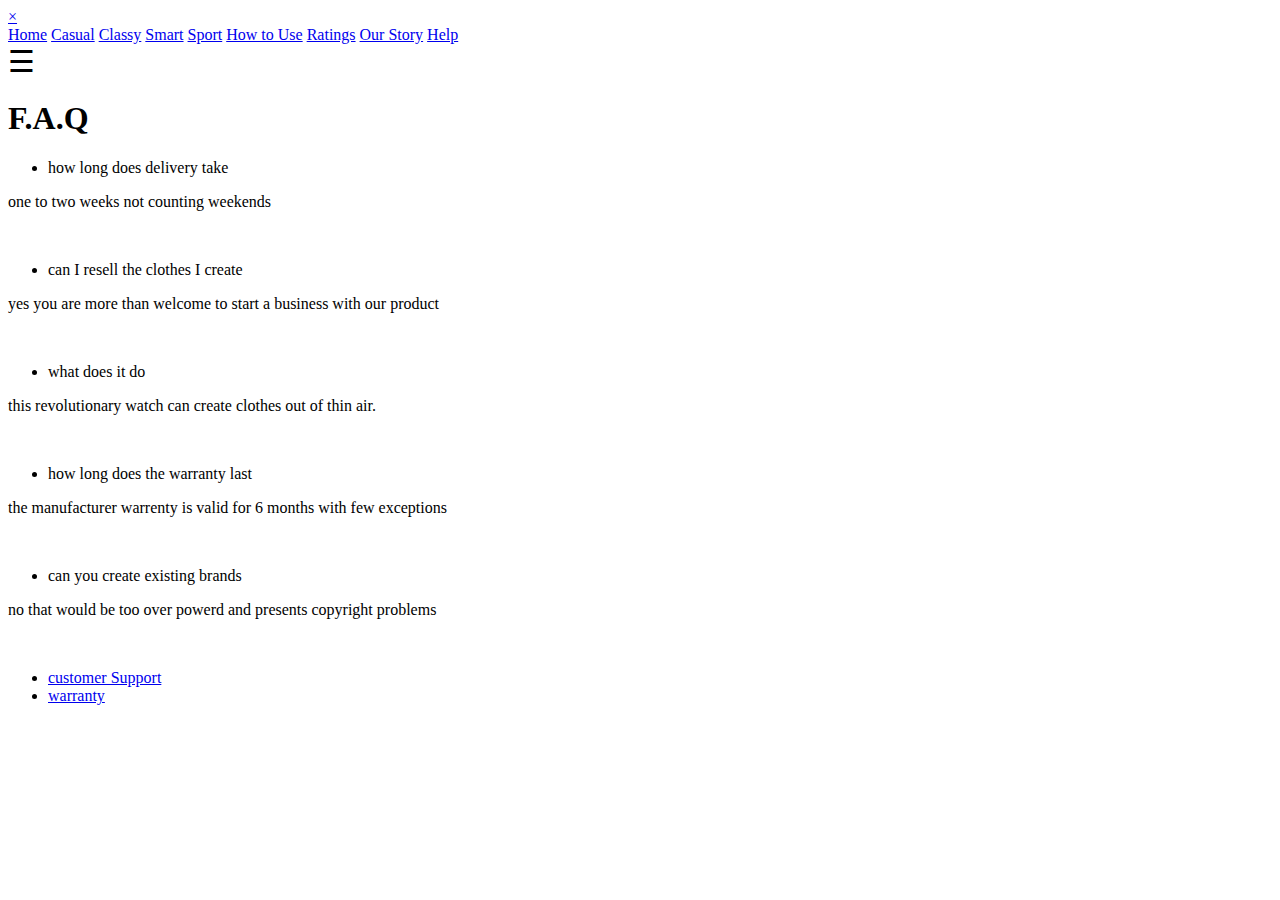
==== help.html @ 03b05d14 "done" ====
<!DOCTYPE html>
<html lang="en">
<head>
    <meta charset="UTF-8">
    <meta name="viewport" content="width=device-width, initial-scale=1.0">
    <title>Document</title>
    <script src="script1.js" defer></script>
    <link href="styles1.css" rel="stylesheet">
    <link href="help.css" rel="stylesheet">

</head>
<body>
    <header>
        <section id="navicon">
            <div id="myNav" class="overlay">
                <a href="javascript:void(0)" class="closebtn" onclick="closeNav()">&times;</a>
                <div class="overlay-content">
                    <a href="index.html">Home</a>
                    <a href="Cat./Casual/casual.html">Casual</a>
                    <a href="Cat./Classy/classy.html">Classy</a>
                    <a href="Cat./Smart/smart.html">Smart</a>
                    <a href="Cat./Sport/sport.html">Sport</a>
                    <a href="htu.html">How to Use</a>
                    <a href="ratings.html">Ratings</a>
                    <a href="story.html">Our Story</a>
                    <a href="help.html">Help</a>
                </div>
            </div>
            <span style="font-size:30px;cursor:pointer" onclick="openNav()">&#9776;</span>
        </section>
        <h1>F.A.Q</h1>
        <ul>
            <li>how long does delivery take </li>
        </ul>
        <p>one to two weeks not counting weekends </p> <br>
         <ul>
            <li>can I resell the clothes I create </li>
         </ul>
         <p>yes you are more than welcome to  start a business with our product </p> <br>
         <ul>
             <li>what does it do </li>
        </ul>
        <p>this revolutionary watch can create clothes out of thin air.</p> <br>
         <ul>
            <li>how long does the warranty last</li>
        </ul>
        <p>the manufacturer warrenty is valid for 6 months with few exceptions </p> <br>
         <ul>
            <li>can you create existing brands </li>
        </ul>
        <p>no that would be too over powerd and presents copyright problems </p> <br>
         
    </header>
<footer id="word">
    <div id="table">
        <ul id="horizontalList">
            <li><a href="customerSupport.html">customer Support</a></li>
            <li><a href="warranty.html">warranty</a></li>
        </ul>
    </div>
    
</footer>
</body>

</html>
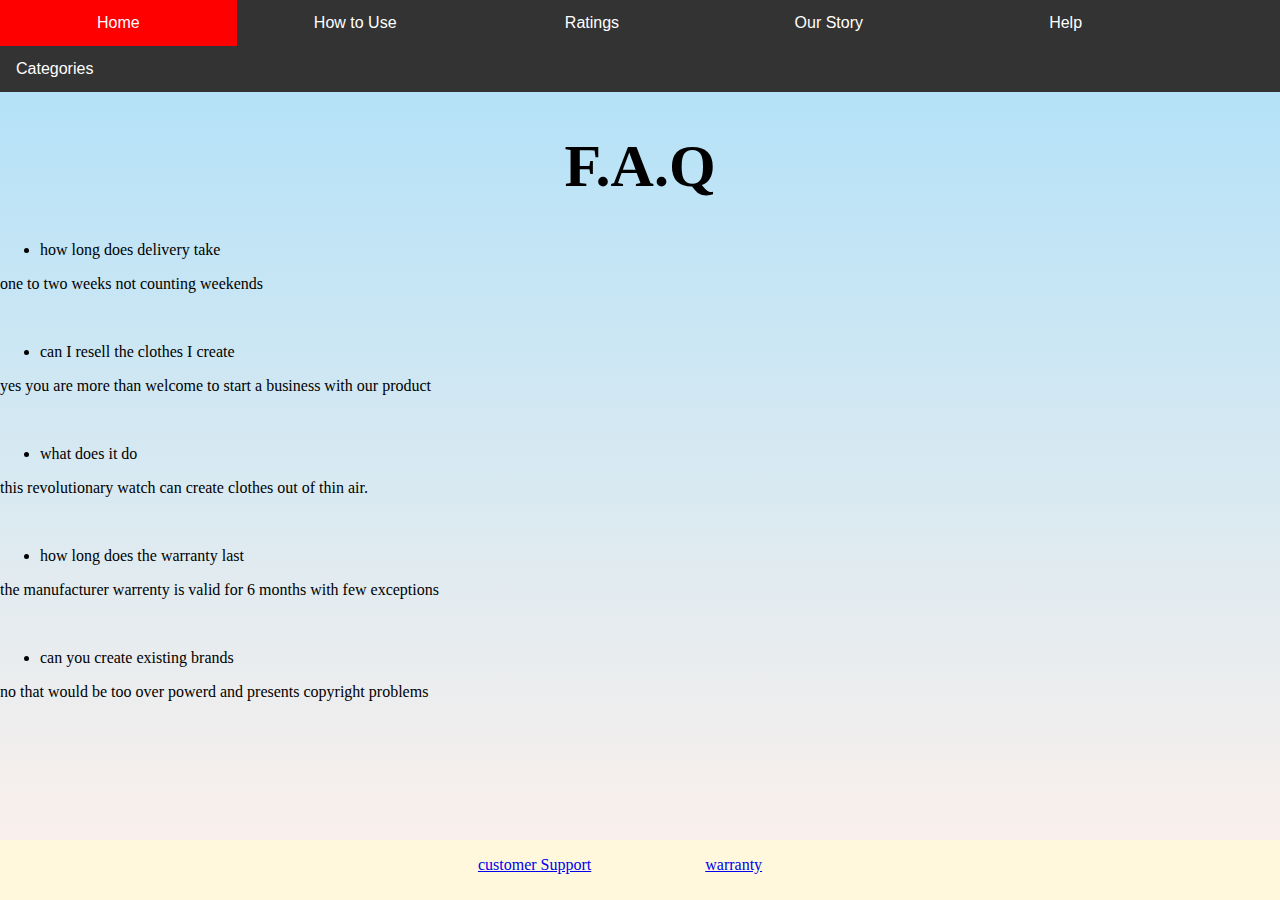
==== commit 5ea9a656: "added new nav for all pages" ====
--- a/help.html
+++ b/help.html
@@ -3,31 +3,33 @@
 <head>
     <meta charset="UTF-8">
     <meta name="viewport" content="width=device-width, initial-scale=1.0">
-    <title>Document</title>
+    <title>Help</title>
     <script src="script1.js" defer></script>
-    <link href="styles1.css" rel="stylesheet">
+    <!-- <link href="styles1.css" rel="stylesheet"> -->
     <link href="help.css" rel="stylesheet">
 
 </head>
 <body>
     <header>
-        <section id="navicon">
-            <div id="myNav" class="overlay">
-                <a href="javascript:void(0)" class="closebtn" onclick="closeNav()">&times;</a>
-                <div class="overlay-content">
-                    <a href="index.html">Home</a>
+        <div class="navbar">                
+            <a href="index.html">Home</a>            
+            <a href="htu.html">How to Use</a>
+            <a href="ratings.html">Ratings</a>
+            <a href="story.html">Our Story</a>
+            <a href="help.html">Help</a>
+            <div class="dropdown">
+                
+                <button class="dropbtn">Categories
+                    <i class="fa fa-caret-down"></i>
+                </button>
+                <div class="dropdown-content">
                     <a href="Cat./Casual/casual.html">Casual</a>
                     <a href="Cat./Classy/classy.html">Classy</a>
                     <a href="Cat./Smart/smart.html">Smart</a>
                     <a href="Cat./Sport/sport.html">Sport</a>
-                    <a href="htu.html">How to Use</a>
-                    <a href="ratings.html">Ratings</a>
-                    <a href="story.html">Our Story</a>
-                    <a href="help.html">Help</a>
                 </div>
             </div>
-            <span style="font-size:30px;cursor:pointer" onclick="openNav()">&#9776;</span>
-        </section>
+        </div> 
         <h1>F.A.Q</h1>
         <ul>
             <li>how long does delivery take </li>
--- a/styles1.css
+++ b/styles1.css
@@ -0,0 +1,223 @@
+@charset "utf-8";
+
+html{
+    background: linear-gradient(rgb(255, 199, 131), rgb(255, 217, 171), white);
+    background-attachment: fixed;
+}
+ header{
+    background: transparent;
+ }
+
+div#divLogo{
+    text-align: center;
+}
+img#logo{
+    width: 117px;
+    height: 109px;
+    /* transform: translateY(-45px) ; */
+    margin-left: 648px;
+    margin-right: auto;
+
+}
+
+section#social{
+    display: block;
+    position: right;
+    float: right;
+    margin-right: auto;
+    /* transform: translateY(-160px) ; */
+    background: #333;
+    
+    
+}
+
+section#homeText{
+  display: block;
+  width: 100%;
+  font-size: 25px;
+
+}
+/*--------------------------for nav---------------------------*/
+/* Navbar container */
+.navbar {
+  overflow: hidden;
+  background-color: #333;
+  font-family: Arial;
+  
+}
+
+/* Links inside the navbar */
+.navbar a {
+  float: left;
+  font-size: 16px;
+  color: white;
+  text-align: center;
+  padding: 14px 16px;
+  text-decoration: none;
+  width: 16.66%;
+}
+
+/* The dropdown container */
+.dropdown {
+  float: left;
+  overflow: hidden;
+  
+}
+
+/* Dropdown button */
+.dropdown .dropbtn {
+  font-size: 16px;
+  border: none;
+  outline: none;
+  color: white;
+  padding: 14px 16px;
+  background-color: inherit;
+  font-family: inherit; /* Important for vertical align on mobile phones */
+  margin: 0; /* Important for vertical align on mobile phones */
+}
+
+/* Add a red background color to navbar links on hover */
+.navbar a:hover, .dropdown:hover .dropbtn {
+  background-color: red;
+}
+
+/* Dropdown content (hidden by default) */
+.dropdown-content {
+  display: none;
+  position: absolute;
+  background-color: #f9f9f9;
+  min-width: 10%;
+  margin-right: 0px;
+  box-shadow: 0px 8px 16px 0px rgba(0,0,0,0.2);
+  z-index: 1;
+}
+
+/* Links inside the dropdown */
+.dropdown-content a {
+  float: none;
+  color: black;
+  padding: 12px 16px;
+  text-decoration: none;
+  display: block;
+  text-align: left;
+  width: 100%;
+}
+
+/* Add a grey background color to dropdown links on hover */
+.dropdown-content a:hover {
+  background: linear-gradient(white, rgba(0,0,0,.1));
+
+}
+
+/* Show the dropdown menu on hover */
+.dropdown:hover .dropdown-content {
+  display: block;
+}
+.show{
+  display: block;
+}
+
+
+/*----------------------slideshow---------------------*/
+* {box-sizing:border-box}
+
+/* Slideshow container */
+.slideshow-container {
+  max-width: 700px;
+  position: relative;
+  margin: auto;
+  border: 10px black solid;
+  border-radius: 10px;
+  box-shadow: 10px 10px 16px black;
+}
+
+/* Hide the images by default */
+.mySlides {
+  display: none;
+}
+
+/* Next & previous buttons */
+.prev, .next {
+  cursor: pointer;
+  position: absolute;
+  top: 50%;
+  width: auto;
+  margin-top: -22px;
+  padding: 16px;
+  color: white;
+  font-weight: bold;
+  font-size: 18px;
+  transition: 0.6s ease;
+  border-radius: 0 3px 3px 0;
+  user-select: none;
+}
+
+/* Position the "next button" to the right */
+.next {
+  right: 0;
+  border-radius: 3px 0 0 3px;
+}
+
+
+/* On hover, add a black background color with a little bit see-through */
+.prev:hover, .next:hover {
+  background-color: rgba(0,0,0,0.8);
+}
+
+/* Caption text */
+.text {
+  color: #f2f2f2;
+  font-size: 15px;
+  padding: 8px 12px;
+  position: absolute;
+  bottom: 0%;
+  width: 100%;
+  text-align: center;
+  background: black;
+}
+
+/* Number text (1/3 etc) */
+.numbertext {
+  color: #f2f2f2;
+  font-size: 12px;
+  padding: 8px 12px;
+  position: absolute;
+  top: 0;
+}
+
+/* The dots/bullets/indicators */
+.dot {
+  cursor: pointer;
+  height: 15px;
+  width: 15px;
+  margin: 0 2px;
+  background-color: #bbb;
+  border-radius: 50%;
+  display: inline-block;
+  transition: background-color 0.6s ease;
+}
+
+.active, .dot:hover {
+  background-color: #717171;
+}
+
+/* Fading animation */
+.fade {
+  -webkit-animation-name: fade;
+  -webkit-animation-duration: 1.5s;
+  animation-name: fade;
+  animation-duration: 1.5s;
+}
+
+@-webkit-keyframes fade {
+  from {opacity: .4}
+  to {opacity: 1}
+}
+
+@keyframes fade {
+  from {opacity: .4}
+  to {opacity: 1}
+}
+
+
+
--- a/help.css
+++ b/help.css
@@ -0,0 +1,119 @@
+html{
+    background-image: linear-gradient(to top, #fff1eb 0%, #ace0f9 100%);}
+h1{
+text-align: center;
+font-size: 60px;
+}
+
+body{
+    height:100vh;
+    margin:0;
+}
+
+/* footer styles */
+#word{
+    background-color:#FEF1EB;
+    height: 40px;
+    position: fixed;
+    bottom: 0;
+    background-color: cornsilk;
+    padding: 0px 5px 20px 5px;
+    width: 100%;
+}
+#table{
+    
+    display: table;
+    margin: 0 auto;
+}
+
+ul#horizontalList{
+    list-style: none;
+    padding-bottom: 20px;
+    
+} 
+ul#horizontalList li{
+    
+    display: inline;
+    margin: 10px 100px 100px 10px;
+    padding-bottom: 20px;
+}
+
+/*--------------------------for nav---------------------------*/
+/* Navbar container */
+.navbar {
+    overflow: hidden;
+    background-color: #333;
+    font-family: Arial;
+    
+  }
+  
+  /* Links inside the navbar */
+  .navbar a {
+    float: left;
+    font-size: 16px;
+    color: white;
+    text-align: center;
+    padding: 14px 16px;
+    text-decoration: none;
+    width: 16%;
+  }
+  
+  /* The dropdown container */
+  .dropdown {
+    float: left;
+    overflow: hidden;
+    
+  }
+  
+  /* Dropdown button */
+  .dropdown .dropbtn {
+    font-size: 16px;
+    border: none;
+    outline: none;
+    color: white;
+    padding: 14px 16px;
+    background-color: inherit;
+    font-family: inherit; /* Important for vertical align on mobile phones */
+    margin: 0; /* Important for vertical align on mobile phones */
+  }
+  
+  /* Add a red background color to navbar links on hover */
+  .navbar a:hover, .dropdown:hover .dropbtn {
+    background-color: red;
+  }
+  
+  /* Dropdown content (hidden by default) */
+  .dropdown-content {
+    display: none;
+    position: absolute;
+    background-color: #f9f9f9;
+    min-width: 10%;
+    margin-right: 0px;
+    box-shadow: 0px 8px 16px 0px rgba(0,0,0,0.2);
+    z-index: 1;
+  }
+  
+  /* Links inside the dropdown */
+  .dropdown-content a {
+    float: none;
+    color: black;
+    padding: 12px 16px;
+    text-decoration: none;
+    display: block;
+    text-align: left;
+    width: 100%;
+  }
+  
+  /* Add a grey background color to dropdown links on hover */
+  .dropdown-content a:hover {
+    background: linear-gradient(white, rgba(0,0,0,.1));
+  
+  }
+  
+  /* Show the dropdown menu on hover */
+  .dropdown:hover .dropdown-content {
+    display: block;
+  }
+  .show{
+    display: block;
+  }